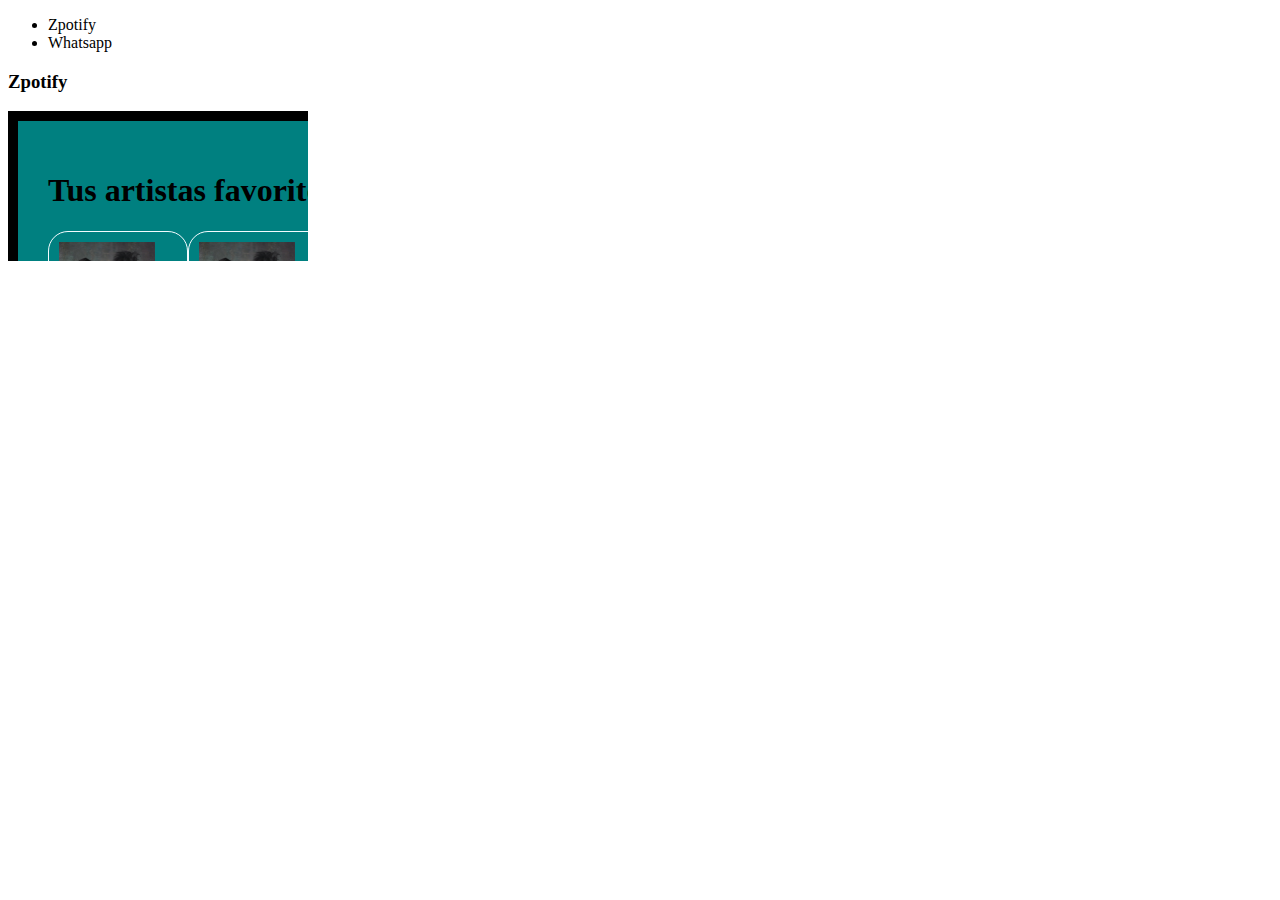
==== Layout/index.html @ 2359e998 "Agregando archivos" ====
<!DOCTYPE html>
<html lang="en">
<head>
    <meta charset="UTF-8">
    <meta name="viewport" content="width=device-width, initial-scale=1.0">
    <meta http-equiv="X-UA-Compatible" content="ie=edge">
    <title>Layout</title>
</head>
<body>
    <header>


    </header>
    <section>
        <aside>
            <ul>
                <li>Zpotify</li>
                <li>Whatsapp</li>
            </ul>
        </aside>
        <main>
            <header>
                <h3>Zpotify</h3>
            </header>
            <section>
                <iframe src="../Zpotify/index.html" frameborder="0"></iframe>
            </section>
        </main>
    </section>
</body>
</html>
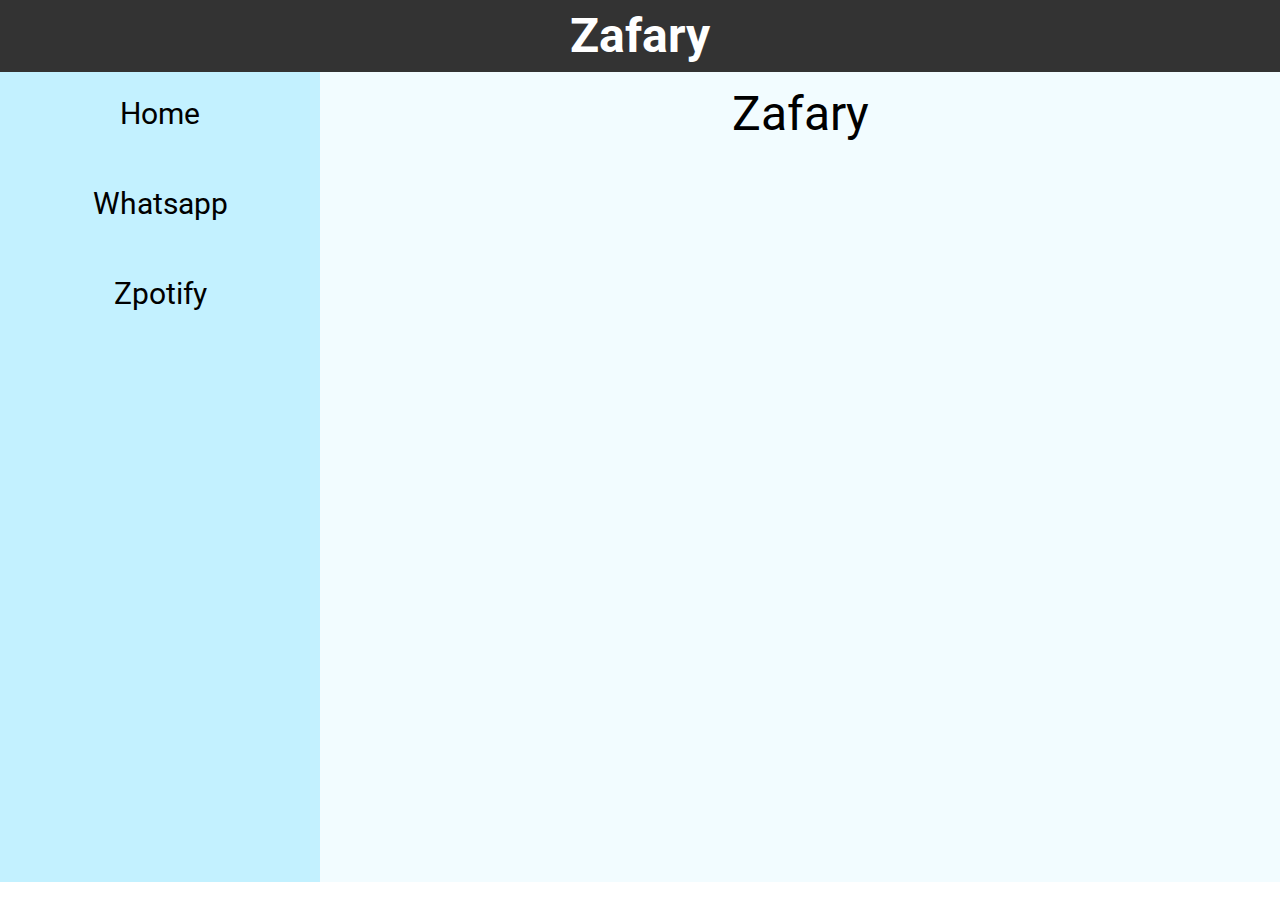
==== commit 2dc424fd: "Agregando Layout y estilos" ====
--- a/Layout/index.html
+++ b/Layout/index.html
@@ -4,28 +4,32 @@
     <meta charset="UTF-8">
     <meta name="viewport" content="width=device-width, initial-scale=1.0">
     <meta http-equiv="X-UA-Compatible" content="ie=edge">
+    <link rel="stylesheet" href="style.css">
+    <link href="https://fonts.googleapis.com/css?family=Roboto&display=swap" rel="stylesheet">
+    <link rel="stylesheet" href="https://use.fontawesome.com/releases/v5.8.1/css/all.css" integrity="sha384-50oBUHEmvpQ+1lW4y57PTFmhCaXp0ML5d60M1M7uH2+nqUivzIebhndOJK28anvf" crossorigin="anonymous">
     <title>Layout</title>
 </head>
 <body>
-    <header>
-
-
+    <header class="titulo">
+        <h1>Zafary</h1>
     </header>
-    <section>
-        <aside>
-            <ul>
-                <li>Zpotify</li>
-                <li>Whatsapp</li>
-            </ul>
+    <section class="contenedor">
+        <aside class="seleccion">
+            <article id="home">
+                <p><i class="fas fa-home"></i> Home</p>
+            </article>
+            <article id="whatsapp">
+                <p><i class="fab fa-whatsapp"></i> Whatsapp</p>
+            </article>
+            <article id="zpotify">
+                <p><i class="fab fa-spotify"></i> Zpotify</p>
+            </article>
         </aside>
-        <main>
-            <header>
-                <h3>Zpotify</h3>
-            </header>
-            <section>
-                <iframe src="../Zpotify/index.html" frameborder="0"></iframe>
-            </section>
+        <main class="principal">
+            <h2 id="tDinamico">Zafary</h2>
+            <iframe src="./../Home/index.html" id="dinamico" class="iframe" frameborder="0"></iframe>
         </main>
     </section>
+    <script src="index.js"></script>
 </body>
 </html>--- a/Layout/style.css
+++ b/Layout/style.css
@@ -0,0 +1,54 @@
+body{
+    margin: 0;
+    font-family: 'Roboto', sans-serif;
+}
+.contenedor{
+    margin: 0;
+    display: grid;
+    grid-template-columns: 25% 75%;
+    height: 90vh;
+}
+
+.titulo h1{
+    margin: 0;
+    font-size: 48px;
+    color: #FFFFFF;
+    background: #333333;
+    text-align: center;
+    line-height: 1.5em;
+    height: 1.5em;
+}
+main{
+    display: block;
+}
+.seleccion{
+    background: #C3F1FF;    
+}
+.principal{
+    background: #F2FCFF;
+}
+article{
+    height: 3em;
+    text-align: center;
+    font-size: 30px;
+}
+article p{
+    padding-top: 0.8em;
+    margin: 0;
+}
+article:hover{
+    background: #77DFFF;
+}
+#tDinamico{
+    margin: 0.3em;
+    text-align:center;
+    font-family: Roboto;
+    font-style: normal;
+    font-weight: normal;
+    font-size: 48px;
+    line-height: 56px;
+}
+.iframe{
+    width: 71em;
+    height: 38em;
+}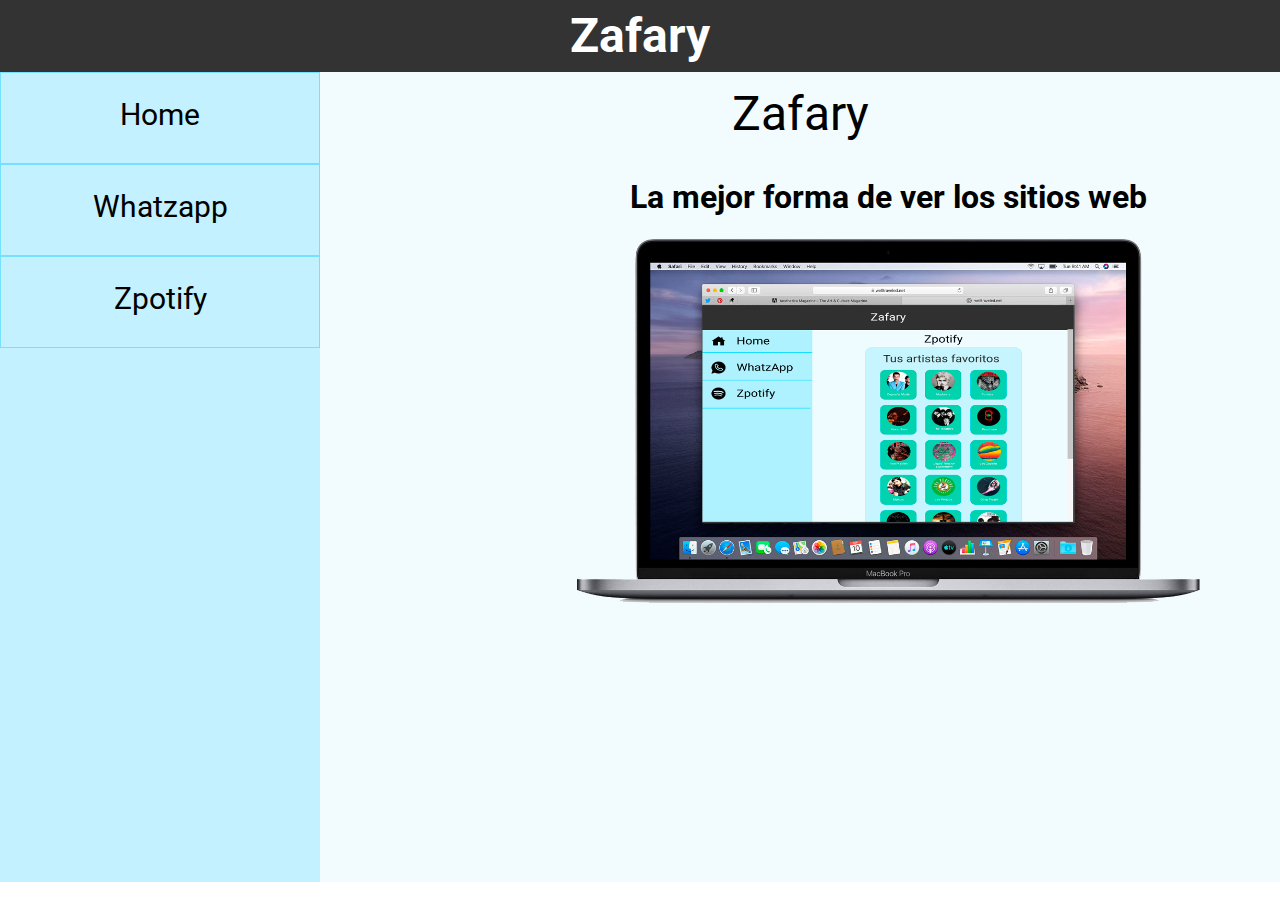
==== commit ce5b6737: "Adjuntando titulos" ====
--- a/Layout/index.html
+++ b/Layout/index.html
@@ -19,7 +19,7 @@
                 <p><i class="fas fa-home"></i> Home</p>
             </article>
             <article id="whatsapp">
-                <p><i class="fab fa-whatsapp"></i> Whatsapp</p>
+                <p><i class="fab fa-whatsapp"></i> Whatzapp</p>
             </article>
             <article id="zpotify">
                 <p><i class="fab fa-spotify"></i> Zpotify</p>
--- a/Layout/style.css
+++ b/Layout/style.css
@@ -31,6 +31,7 @@
     height: 3em;
     text-align: center;
     font-size: 30px;
+    border: 1px solid #77DFFF;
 }
 article p{
     padding-top: 0.8em;
@@ -50,5 +51,5 @@
 }
 .iframe{
     width: 71em;
-    height: 38em;
+    height: 36em;
 }